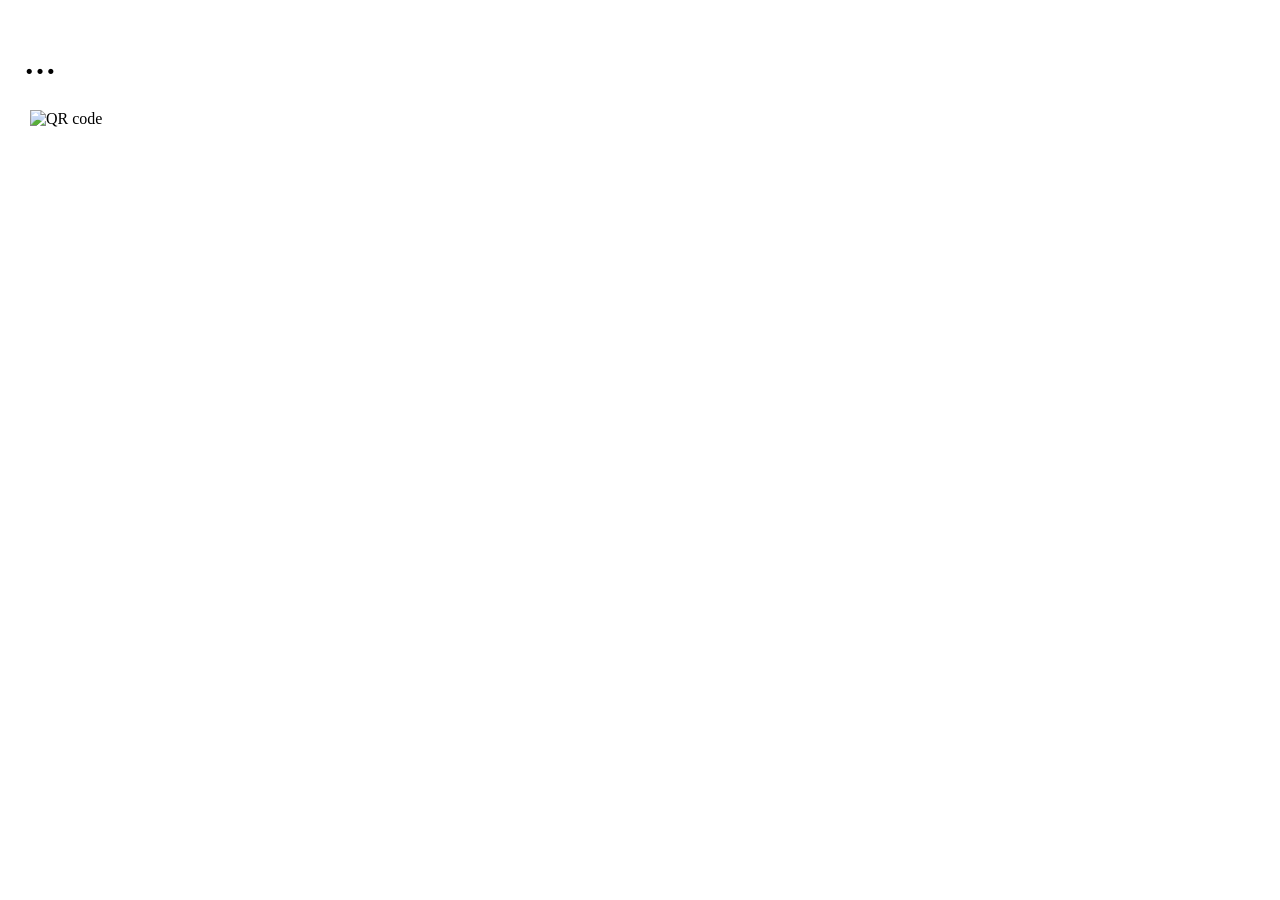
==== web/tv/index.html @ 2778ffe2 "Clocktower server, simulation, bots and protocol docs Go server with authoritative tower-defense sim" ====
<!doctype html>
<html lang="en">
<head>
<meta charset="utf-8">
<meta name="viewport" content="width=device-width, initial-scale=1">
<title>Clocktower TV (debug)</title>
<link rel="stylesheet" href="/shared/theme.css">
<style>body{padding:16px;font-family:var(--font-mono)}pre{white-space:pre-wrap;font-size:12px}img{width:160px;background:#fff;padding:6px}</style>
</head>
<body>
<h1 id="code">…</h1>
<p id="join"></p>
<img id="qr" alt="QR code">
<pre id="room"></pre>
<pre id="snap"></pre>
<script type="module">
import { connect } from '/shared/net.js';
const $ = (id) => document.getElementById(id);
connect(() => ({ role: 'tv', room: sessionStorage.getItem('ct.room'), token: sessionStorage.getItem('ct.tvtoken') }), {
  onStatus(s) { document.title = `Clocktower TV (${s})`; },
  onMessage(m) {
    if (m.t === 'welcome') {
      sessionStorage.setItem('ct.room', m.room);
      sessionStorage.setItem('ct.tvtoken', m.token);
      $('code').textContent = m.room;
      $('join').textContent = `Go to ${m.joinHost} and enter ${m.room} — ${m.joinUrl}`;
      $('qr').src = `/qr.svg?room=${m.room}`;
    } else if (m.t === 'room') {
      $('room').textContent = JSON.stringify(m, null, 1);
    } else if (m.t === 'snap') {
      const { enemies, ev, ...rest } = m;
      $('snap').textContent = JSON.stringify(rest) + `\nenemies: ${enemies.length}\nev: ${JSON.stringify(ev)}`;
    }
  },
});
</script>
</body>
</html>
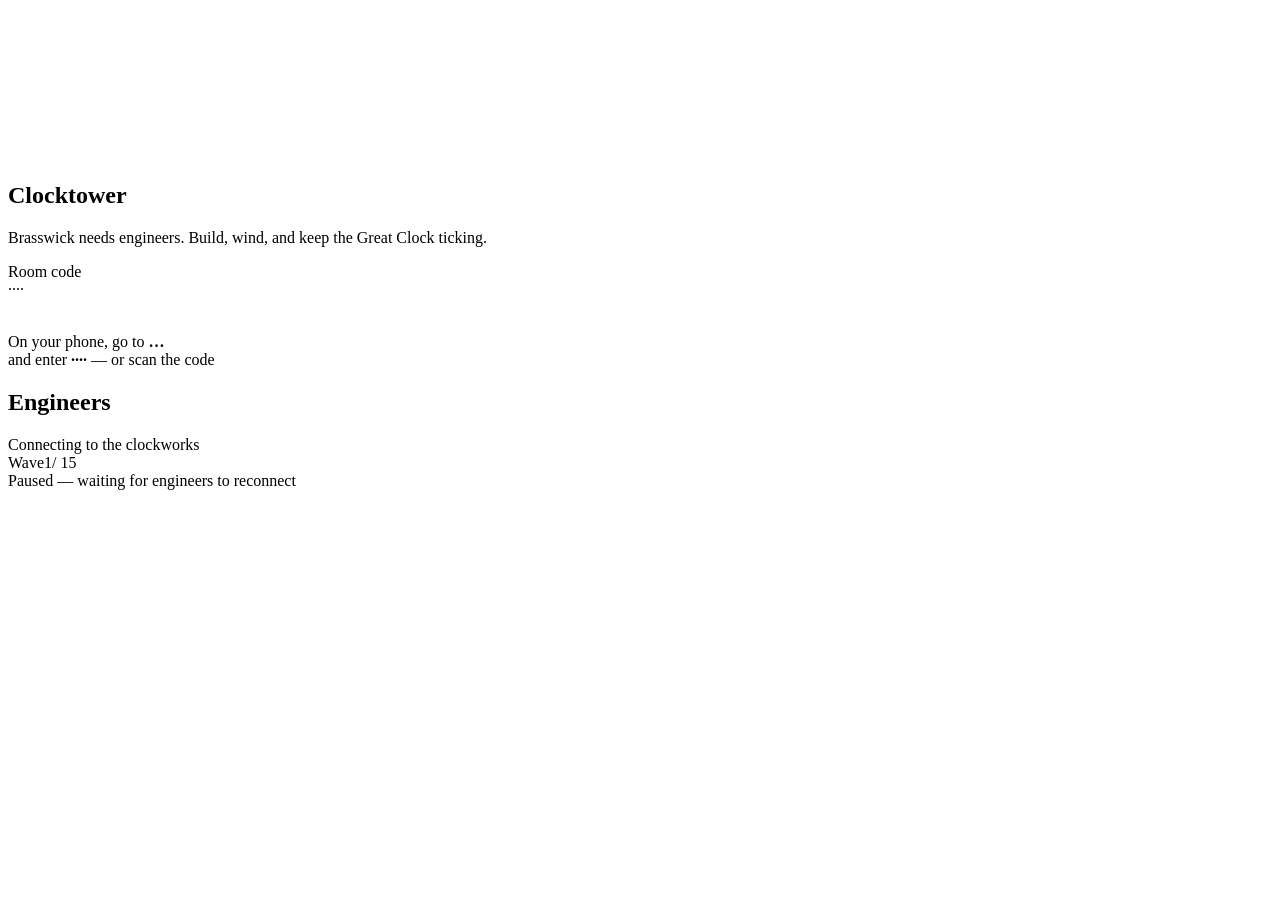
==== commit 7e027837: "TV and phone clients, screenshot tool TV page renders the town, towers, enemies and effects on canva" ====
--- a/web/tv/index.html
+++ b/web/tv/index.html
@@ -3,36 +3,48 @@
 <head>
 <meta charset="utf-8">
 <meta name="viewport" content="width=device-width, initial-scale=1">
-<title>Clocktower TV (debug)</title>
+<title>Clocktower</title>
 <link rel="stylesheet" href="/shared/theme.css">
-<style>body{padding:16px;font-family:var(--font-mono)}pre{white-space:pre-wrap;font-size:12px}img{width:160px;background:#fff;padding:6px}</style>
+<link rel="stylesheet" href="/tv/tv.css">
 </head>
-<body>
-<h1 id="code">…</h1>
-<p id="join"></p>
-<img id="qr" alt="QR code">
-<pre id="room"></pre>
-<pre id="snap"></pre>
-<script type="module">
-import { connect } from '/shared/net.js';
-const $ = (id) => document.getElementById(id);
-connect(() => ({ role: 'tv', room: sessionStorage.getItem('ct.room'), token: sessionStorage.getItem('ct.tvtoken') }), {
-  onStatus(s) { document.title = `Clocktower TV (${s})`; },
-  onMessage(m) {
-    if (m.t === 'welcome') {
-      sessionStorage.setItem('ct.room', m.room);
-      sessionStorage.setItem('ct.tvtoken', m.token);
-      $('code').textContent = m.room;
-      $('join').textContent = `Go to ${m.joinHost} and enter ${m.room} — ${m.joinUrl}`;
-      $('qr').src = `/qr.svg?room=${m.room}`;
-    } else if (m.t === 'room') {
-      $('room').textContent = JSON.stringify(m, null, 1);
-    } else if (m.t === 'snap') {
-      const { enemies, ev, ...rest } = m;
-      $('snap').textContent = JSON.stringify(rest) + `\nenemies: ${enemies.length}\nev: ${JSON.stringify(ev)}`;
-    }
-  },
-});
-</script>
+<body data-phase="connecting">
+<div id="stage">
+  <canvas id="cv"></canvas>
+
+  <section id="lobby" class="on">
+    <div class="lobby-left">
+      <h1 class="title display">Clocktower</h1>
+      <p class="tagline">Brasswick needs engineers. Build, wind, and keep the Great Clock ticking.</p>
+      <div class="join">
+        <div class="codebox">
+          <div class="label">Room code</div>
+          <div id="code" class="code"><span>·</span><span>·</span><span>·</span><span>·</span></div>
+        </div>
+        <div class="qrplate"><img id="qr" alt=""></div>
+      </div>
+      <p class="howto">On your phone, go to <b id="joinHost">…</b><br>and enter <b id="code2" class="mono">····</b> &mdash; or scan the code</p>
+    </div>
+    <div class="lobby-right plate">
+      <h2 class="display">Engineers <span id="pcount"></span></h2>
+      <ul id="plist"></ul>
+    </div>
+    <div id="lobbyStatus" class="status">Connecting to the clockworks<span class="dots"></span></div>
+  </section>
+
+  <section id="hud">
+    <div id="wavePlate" class="plate">
+      <div class="wv"><span class="lbl">Wave</span><span id="waveN">1</span><span id="waveTotal" class="of">/ 15</span></div>
+      <div class="ph"><span id="phaseLbl"></span><span id="phaseVal"></span></div>
+      <div id="preview"></div>
+    </div>
+    <div id="pstrip"></div>
+    <div id="paused">Paused &mdash; waiting for engineers to reconnect</div>
+  </section>
+
+  <div id="banner"></div>
+  <section id="end"></section>
+  <div id="badge"></div>
+</div>
+<script type="module" src="/tv/main.js"></script>
 </body>
 </html>
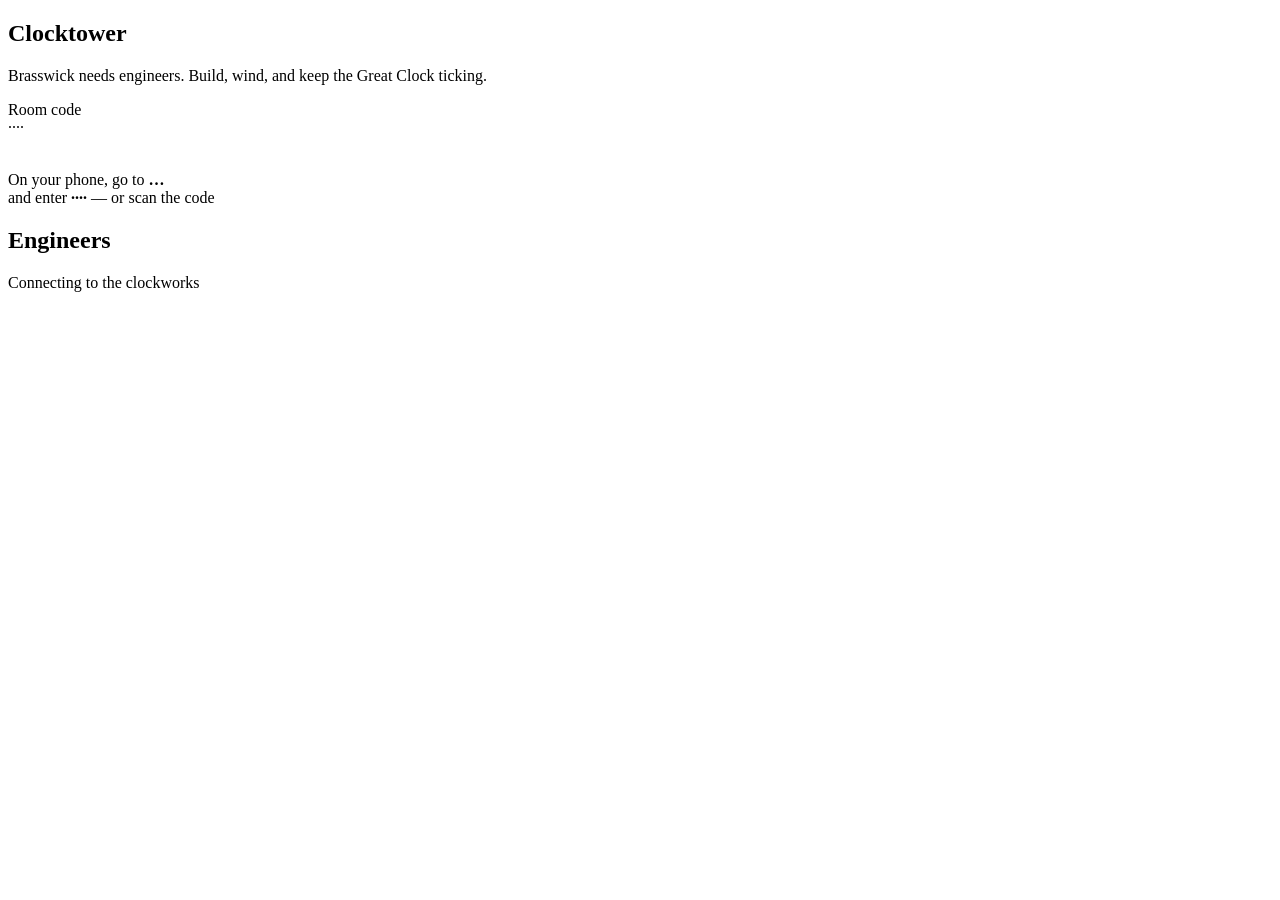
==== commit 14e0287f: "Modes on the web: generic shell, tower defense as a module The TV and phone pages are now shells (co" ====
--- a/web/tv/index.html
+++ b/web/tv/index.html
@@ -2,6 +2,7 @@
 <html lang="en">
 <head>
 <meta charset="utf-8">
+<link rel="icon" href="data:,">
 <meta name="viewport" content="width=device-width, initial-scale=1">
 <title>Clocktower</title>
 <link rel="stylesheet" href="/shared/theme.css">
@@ -9,12 +10,11 @@
 </head>
 <body data-phase="connecting">
 <div id="stage">
-  <canvas id="cv"></canvas>
-
   <section id="lobby" class="on">
     <div class="lobby-left">
       <h1 class="title display">Clocktower</h1>
-      <p class="tagline">Brasswick needs engineers. Build, wind, and keep the Great Clock ticking.</p>
+      <p id="tagline" class="tagline">Brasswick needs engineers. Build, wind, and keep the Great Clock ticking.</p>
+      <div id="modeline" class="modeline" hidden><div id="modeName" class="mname display"></div><div id="modeTag" class="mtag"></div></div>
       <div class="join">
         <div class="codebox">
           <div class="label">Room code</div>
@@ -31,18 +31,9 @@
     <div id="lobbyStatus" class="status">Connecting to the clockworks<span class="dots"></span></div>
   </section>
 
-  <section id="hud">
-    <div id="wavePlate" class="plate">
-      <div class="wv"><span class="lbl">Wave</span><span id="waveN">1</span><span id="waveTotal" class="of">/ 15</span></div>
-      <div class="ph"><span id="phaseLbl"></span><span id="phaseVal"></span></div>
-      <div id="preview"></div>
-    </div>
-    <div id="pstrip"></div>
-    <div id="paused">Paused &mdash; waiting for engineers to reconnect</div>
-  </section>
+  <!-- the current mode's pages (web/modes/<id>/tv/mode.js) live here, above the lobby -->
+  <div id="mode"></div>
 
-  <div id="banner"></div>
-  <section id="end"></section>
   <div id="badge"></div>
 </div>
 <script type="module" src="/tv/main.js"></script>
